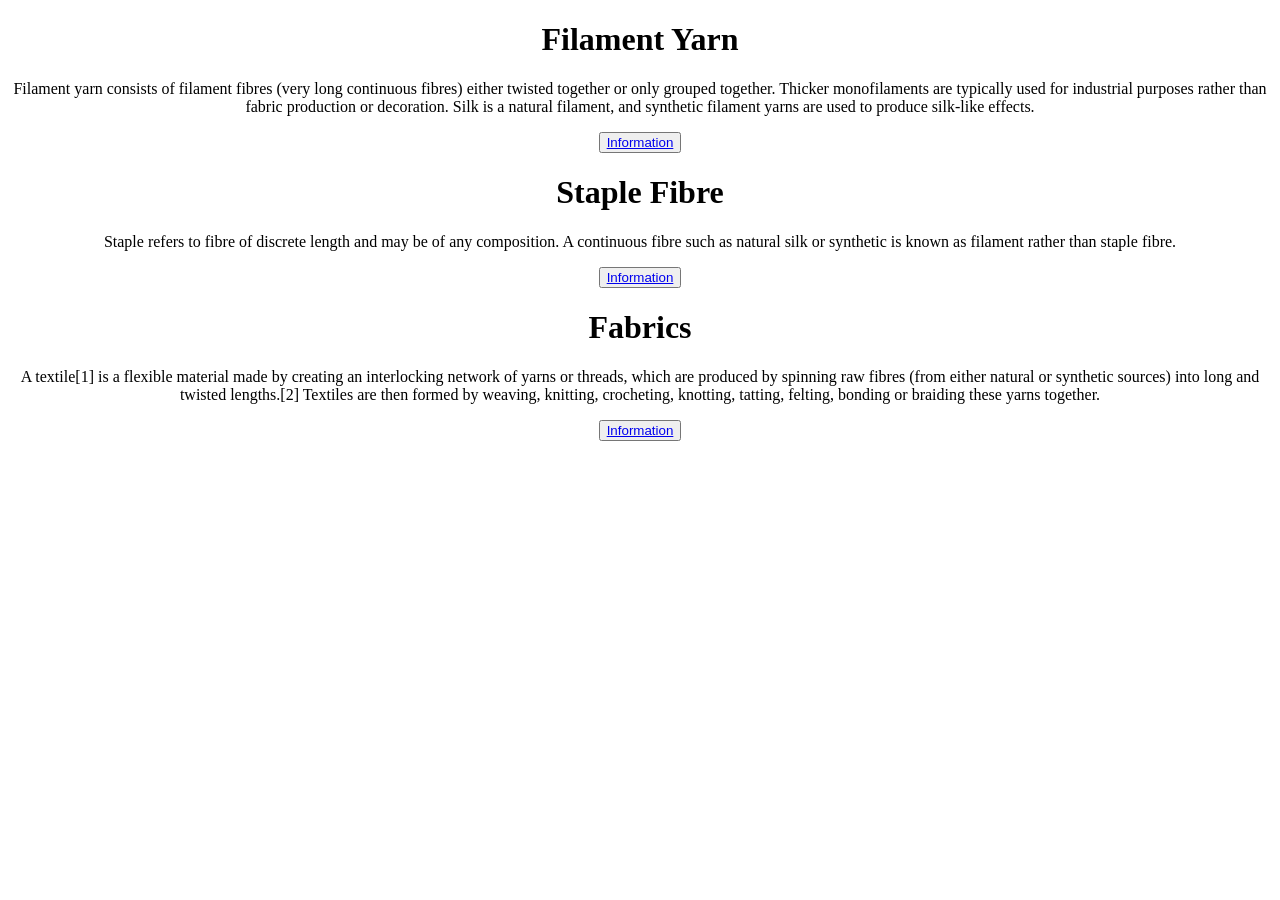
==== fill.html @ 705d0d1f "for mamoo" ====
<!DOCTYPE html>
<html lang="en">
<head>
    <meta charset="UTF-8">
    <meta http-equiv="X-UA-Compatible" content="IE=edge">
    <meta name="viewport" content="width=device-width, initial-scale=1.0">
    <title>Document</title>
</head>
<body>
    <center><h1>Filament Yarn</h1>
    <p>
        Filament yarn consists of filament fibres (very long continuous fibres) either twisted together or only grouped together. Thicker monofilaments are typically used for industrial purposes rather than fabric production or decoration. Silk is a natural filament, and synthetic filament yarns are used to produce silk-like effects.</p>
        <button><a class="btn btn-success" href="https://en.wikipedia.org/wiki/Yarn#Filament_yarn" target="_blank">Information</a></button>
  <h1>Staple Fibre</h1>
        <p>Staple refers to fibre of discrete length and may be of any composition. A continuous fibre such as natural silk or synthetic is known as filament rather than staple fibre.    </p>

    <button><a class="btn btn-success" href="https://en.wikipedia.org/wiki/Staple_(textiles)" target="_blank">Information</a></button>
    <h1>Fabrics</h1>
    <p>A textile[1] is a flexible material made by creating an interlocking network of yarns or threads, which are produced by spinning raw fibres (from either natural or synthetic sources) into long and twisted lengths.[2] Textiles are then formed by weaving, knitting, crocheting, knotting, tatting, felting, bonding or braiding these yarns together.</p>

<button><a class="btn btn-success" href="https://en.wikipedia.org/wiki/Textile" target="_blank">Information</a></button>

    </center>
</body>
</html>
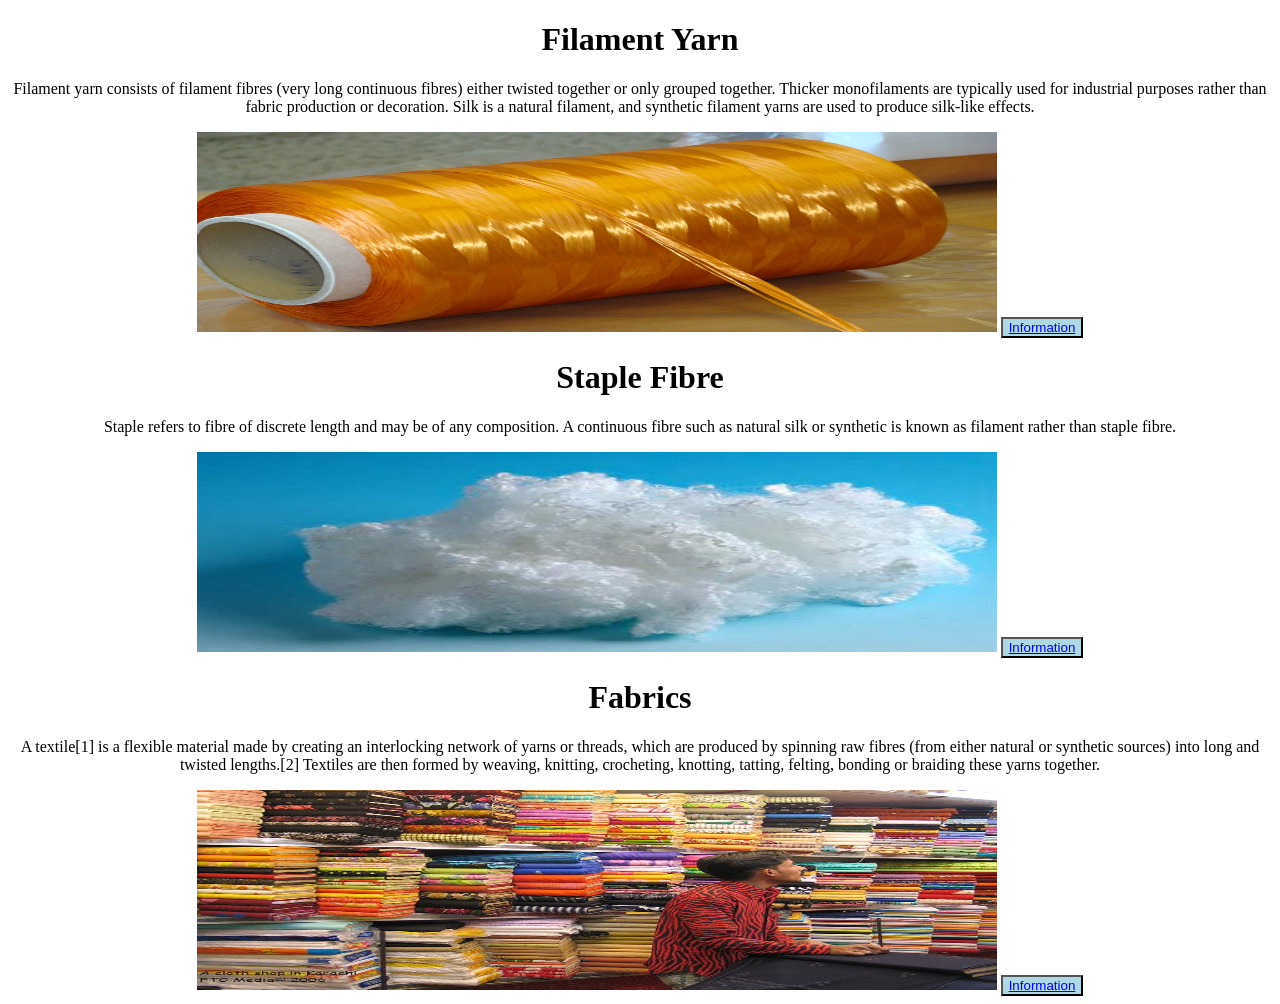
==== commit f173f835: "for mama jee" ====
--- a/fill.html
+++ b/fill.html
@@ -5,20 +5,30 @@
     <meta http-equiv="X-UA-Compatible" content="IE=edge">
     <meta name="viewport" content="width=device-width, initial-scale=1.0">
     <title>Document</title>
+    <style>
+         .button {
+   background-color:#ADD8E6; 
+  }
+    </style>
 </head>
 <body>
     <center><h1>Filament Yarn</h1>
     <p>
         Filament yarn consists of filament fibres (very long continuous fibres) either twisted together or only grouped together. Thicker monofilaments are typically used for industrial purposes rather than fabric production or decoration. Silk is a natural filament, and synthetic filament yarns are used to produce silk-like effects.</p>
-        <button><a class="btn btn-success" href="https://en.wikipedia.org/wiki/Yarn#Filament_yarn" target="_blank">Information</a></button>
+        <img src="./fill.jpg" alt="filament yarn" height="200" width="800" height="2000"/>
+        <button class="button"><a class="btn btn-success" href="https://en.wikipedia.org/wiki/Yarn#Filament_yarn" target="_blank" style="position: relative;margin-top: -500px;">Information</a></button>
   <h1>Staple Fibre</h1>
+
         <p>Staple refers to fibre of discrete length and may be of any composition. A continuous fibre such as natural silk or synthetic is known as filament rather than staple fibre.    </p>
+        <img src="./fib.jpg" alt="staple fabric" height="200" width="800" height="2000"/>
 
-    <button><a class="btn btn-success" href="https://en.wikipedia.org/wiki/Staple_(textiles)" target="_blank">Information</a></button>
+    <button class="button"><a class="btn btn-success" href="https://en.wikipedia.org/wiki/Staple_(textiles)" target="_blank">Information</a></button>
     <h1>Fabrics</h1>
+
     <p>A textile[1] is a flexible material made by creating an interlocking network of yarns or threads, which are produced by spinning raw fibres (from either natural or synthetic sources) into long and twisted lengths.[2] Textiles are then formed by weaving, knitting, crocheting, knotting, tatting, felting, bonding or braiding these yarns together.</p>
+    <img src="./stap 2.jpg" alt="staple fabric" height="200" width="800" height="2000"/>
 
-<button><a class="btn btn-success" href="https://en.wikipedia.org/wiki/Textile" target="_blank">Information</a></button>
+<button class="button"><a class="btn btn-success" href="https://en.wikipedia.org/wiki/Textile" target="_blank">Information</a></button>
 
     </center>
 </body>
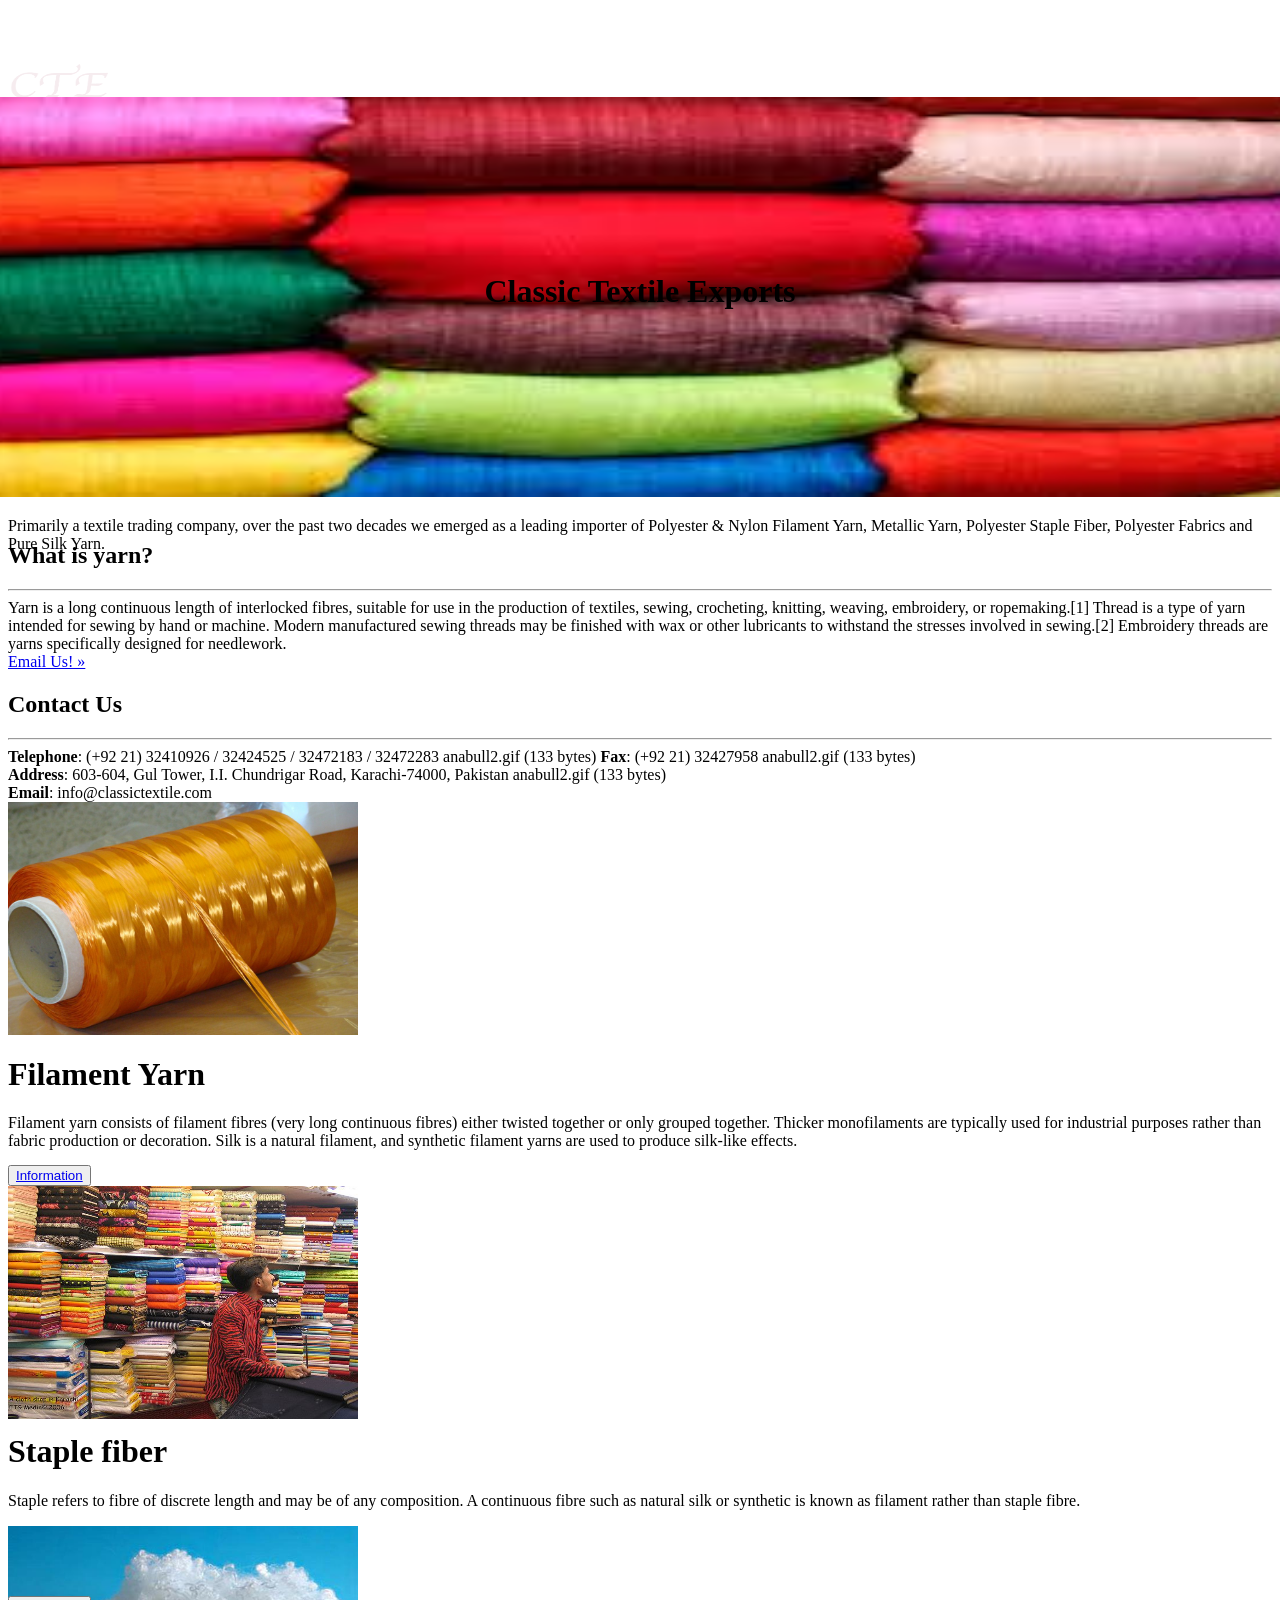
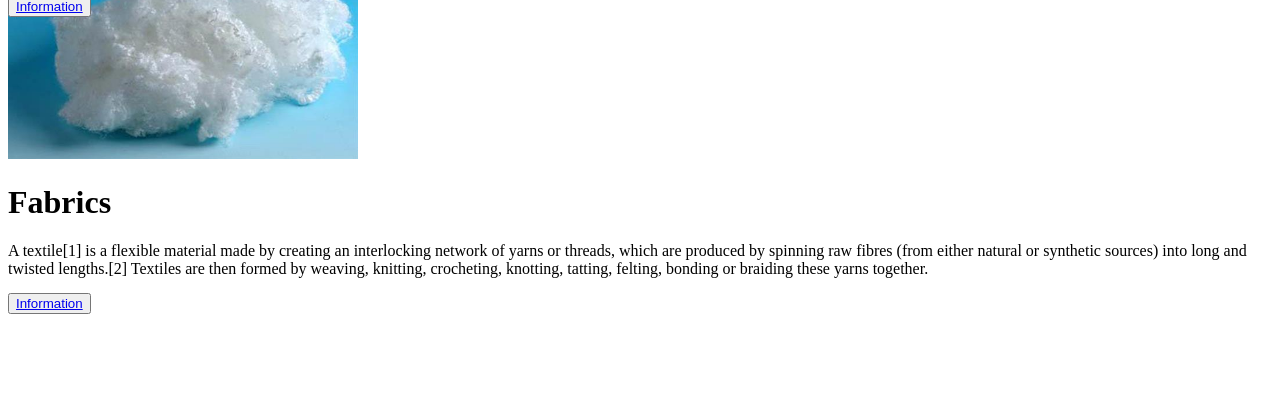
==== commit b2f8b978: "fala" ====
--- a/fill.html
+++ b/fill.html
@@ -1,35 +1,160 @@
 <!DOCTYPE html>
 <html lang="en">
+
 <head>
-    <meta charset="UTF-8">
-    <meta http-equiv="X-UA-Compatible" content="IE=edge">
-    <meta name="viewport" content="width=device-width, initial-scale=1.0">
-    <title>Document</title>
-    <style>
-         .button {
-   background-color:#ADD8E6; 
-  }
-    </style>
+
+  <meta charset="utf-8">
+  <meta name="viewport" content="width=device-width, initial-scale=1, shrink-to-fit=no">
+  <meta name="description" content="">
+  <meta name="author" content="">
+
+  <title>Classic Textile Exports</title>
+
+  <!-- Bootstrap core CSS -->
+  <link href="vendor/bootstrap/css/bootstrap.min.css" rel="stylesheet">
+
+  <!-- Custom styles for this template -->
+  <link href="css/business-frontpage.css" rel="stylesheet">
+
 </head>
+
 <body>
-    <center><h1>Filament Yarn</h1>
-    <p>
-        Filament yarn consists of filament fibres (very long continuous fibres) either twisted together or only grouped together. Thicker monofilaments are typically used for industrial purposes rather than fabric production or decoration. Silk is a natural filament, and synthetic filament yarns are used to produce silk-like effects.</p>
-        <img src="./fill.jpg" alt="filament yarn" height="200" width="800" height="2000"/>
-        <button class="button"><a class="btn btn-success" href="https://en.wikipedia.org/wiki/Yarn#Filament_yarn" target="_blank" style="position: relative;margin-top: -500px;">Information</a></button>
-  <h1>Staple Fibre</h1>
 
-        <p>Staple refers to fibre of discrete length and may be of any composition. A continuous fibre such as natural silk or synthetic is known as filament rather than staple fibre.    </p>
-        <img src="./fib.jpg" alt="staple fabric" height="200" width="800" height="2000"/>
+  <!-- Navigation -->
+  <nav class="navbar navbar-expand-lg navbar-dark bg-dark fixed-top">
+    <div class="container">
+      <img src ="./cte.png" alt="logo" width="100" height="50"/>
+      <button class="navbar-toggler" type="button" data-toggle="collapse" data-target="#navbarResponsive" aria-controls="navbarResponsive" aria-expanded="false" aria-label="Toggle navigation">
+        <span class="navbar-toggler-icon"></span>
+      </button>
+      <div class="collapse navbar-collapse" id="navbarResponsive">
+        <ul class="navbar-nav ml-auto">
+          <li class="nav-item active">
+            <a class="nav-link" href="#">Home
+              <span class="sr-only">(current)</span>
+            </a>
+          </li>
+          <li class="nav-item">
+            <a class="nav-link" href="#what">About</a>
+          </li>
+          <li class="nav-item">
+            <a class="nav-link" href="./fill.html" target="_blank">Products</a>
+          </li>
+          <li class="nav-item">
+            <a class="nav-link" href="#contact">Contact</a>
+          </li>
+        </ul>
+      </div>
+    </div>
+  </nav>
 
-    <button class="button"><a class="btn btn-success" href="https://en.wikipedia.org/wiki/Staple_(textiles)" target="_blank">Information</a></button>
-    <h1>Fabrics</h1>
+  <!-- Header -->
+  <header>
+    <div class="container h-100">
+      <div class="row h-100 align-items-center">
+        <div class="col-lg-12" style="height: 300px;">
 
-    <p>A textile[1] is a flexible material made by creating an interlocking network of yarns or threads, which are produced by spinning raw fibres (from either natural or synthetic sources) into long and twisted lengths.[2] Textiles are then formed by weaving, knitting, crocheting, knotting, tatting, felting, bonding or braiding these yarns together.</p>
-    <img src="./stap 2.jpg" alt="staple fabric" height="200" width="800" height="2000"/>
+          <img src="./cloth.jpeg" alt="clothes" width="1500" style="margin-left: -200px; margin-top: -125px;" height="400"/>
+          <h1 class="display-4 text-white mt-5 mb-2 centered">Classic Textile Exports</h1>
 
-<button class="button"><a class="btn btn-success" href="https://en.wikipedia.org/wiki/Textile" target="_blank">Information</a></button>
+          <p class="lead mb-5 text-white-50">
+            Primarily a textile trading company, over the past two decades we emerged as a leading importer of Polyester & Nylon Filament Yarn, Metallic Yarn, Polyester Staple Fiber, Polyester Fabrics and Pure Silk Yarn.</p>
+        </div>
+      </div>
+    </div>
+  </header>
 
-    </center>
+  <!-- Page Content -->
+  <div class="container">
+
+    <div class="row">
+      <div class="col-md-8 mb-5">
+        <h2 id="what">What is yarn?</h2>
+        <hr>
+        Yarn is a long continuous length of interlocked fibres, suitable for use in the production of textiles, sewing, crocheting, knitting, weaving, embroidery, or ropemaking.[1] Thread is a type of yarn intended for sewing by hand or machine. Modern manufactured sewing threads may be finished with wax or other lubricants to withstand the stresses involved in sewing.[2] Embroidery threads are yarns specifically designed for needlework.
+        <br/>
+        <a class="btn btn-primary btn-lg" href="mailto: info@classictextile.com">Email Us! &raquo;</a>
+      </div>
+      <div class="col-md-4 mb-5">
+        <h2 id="contact">Contact Us</h2>
+        <hr>
+        <strong>Telephone</strong>:
+        (+92 21) 32410926 / 32424525 / 32472183 / 32472283
+        anabull2.gif (133 bytes) <strong>Fax</strong>:
+        (+92 21) 32427958
+        anabull2.gif (133 bytes)<br/> <strong>Address</strong>:
+        603-604, Gul Tower, I.I. Chundrigar Road, Karachi-74000, Pakistan
+        anabull2.gif (133 bytes)<br/> <strong>Email</strong>:
+        info@classictextile.com
+      </div>
+    </div>
+    <!-- /.row -->
+
+    <div class="row">
+      <div class="col-md-4 mb-5">
+        <div class="card h-100">
+            <img class="card-img-top" src="fill.jpg" target="_blank" width="350" height="233"  alt="">
+
+          <div class="card-body">
+            <iframe src="" width="350" height="233" frameborder="0" style="margin-top: -20px;border:0; margin-left: -20px;;" allowfullscreen="" aria-hidden="false" tabindex="0"></iframe>
+            <h1 style="margin-top: -200px;">Filament Yarn</h1>
+
+            <p>
+                Filament yarn consists of filament fibres (very long continuous fibres) either twisted together or only grouped together. Thicker monofilaments are typically used for industrial purposes rather than fabric production or decoration. Silk is a natural filament, and synthetic filament yarns are used to produce silk-like effects.</p>
+                <button class="butta"><a class="btn btn-success" href="https://en.wikipedia.org/wiki/Staple_(textiles)" target="_blank">Information</a></button>          </div>
+                <div class="card-footer">
+            
+          </div>
+        </div>
+      </div>
+      <div class="col-md-4 mb-5">
+        <div class="card h-100">
+            <img class="card-img-top" src="./stap 2.jpg" target="_blank" width="350" height="233"  alt="">
+            <div class="card-body">
+            <h1 class="card-title">Staple fiber</h1>
+
+            <p>Staple refers to fibre of discrete length and may be of any composition. A continuous fibre such as natural silk or synthetic is known as filament rather than staple fibre.    </p>
+        
+        <button class="button"><a class="btn btn-success" href="https://en.wikipedia.org/wiki/Staple_(textiles)" target="_blank">Information</a></button>          </div>
+          <div class="card-footer">
+          </div>
+        </div>
+      </div>
+      <div class="col-md-4 mb-5">
+        <div class="card h-90">
+          <img class="card-img-top" src="./fib.jpg" target="_blank" width="350" height="233"  alt="">
+          <div class="card-body">
+            <h1>Fabrics</h1>
+
+            <p>A textile[1] is a flexible material made by creating an interlocking network of yarns or threads, which are produced by spinning raw fibres (from either natural or synthetic sources) into long and twisted lengths.[2] Textiles are then formed by weaving, knitting, crocheting, knotting, tatting, felting, bonding or braiding these yarns together.</p>
+            <button class="butta"><a class="btn btn-success" href="https://en.wikipedia.org/wiki/Staple_(textiles)" target="_blank">Information</a></button>          </div>
+
+          </div>
+          <div class="card-footer">
+          </div>
+        </div>
+      </div>
+    </div>
+    <!-- /.row -->
+
+  </div>
+  <!-- /.container -->
+
+  <!-- Footer -->
+  <footer class="py-5 bg-dark">
+    <div class="container">
+    </div>
+    <p style="color: white; margin-left: 450px; margin-top: -20px; overflow: hidden;">Telephone: (+92 21) 32410926 / 32424525 / 32472183 / 32472283<br/> anabull2.gif (133 bytes)<br/> Fax: (+92 21) 32427958 anabull2.gif (133 bytes)<br/>
+      Address: 603-604, Gul Tower, I.I. Chundrigar Road, Karachi-74000,<br/>
+      Email: info@classictextile.com</p>
+    <!-- /.container -->
+  </footer>
+
+  <!-- Bootstrap core JavaScript -->
+  <script src="vendor/jquery/jquery.min.js"></script>
+  <script src="vendor/bootstrap/js/bootstrap.bundle.min.js"></script>
+
 </body>
-</html>+
+</html>
+
--- a/css/business-frontpage.css
+++ b/css/business-frontpage.css
@@ -0,0 +1,33 @@
+/*!
+ * Start Bootstrap - Business Frontpage (https://startbootstrap.com/template/business-frontpage)
+ * Copyright 2013-2020 Start Bootstrap
+ * Licensed under MIT (https://github.com/StartBootstrap/startbootstrap-business-frontpage/blob/master/LICENSE)
+ */
+body {
+  padding-top: 56px;
+}
+
+.centered {
+  position: absolute;
+  top: 30%;
+  left: 50%;
+  transform: translate(-50%, -50%);
+}
+
+.card-title {
+  margin-top: 10px;
+}
+
+.button {
+  margin-top: 70px;
+  position: absolute;
+}
+
+#button {
+  margin-top: 50px;
+  position: absolute;
+}
+
+.butta {
+  margin-top: -50px;
+}
